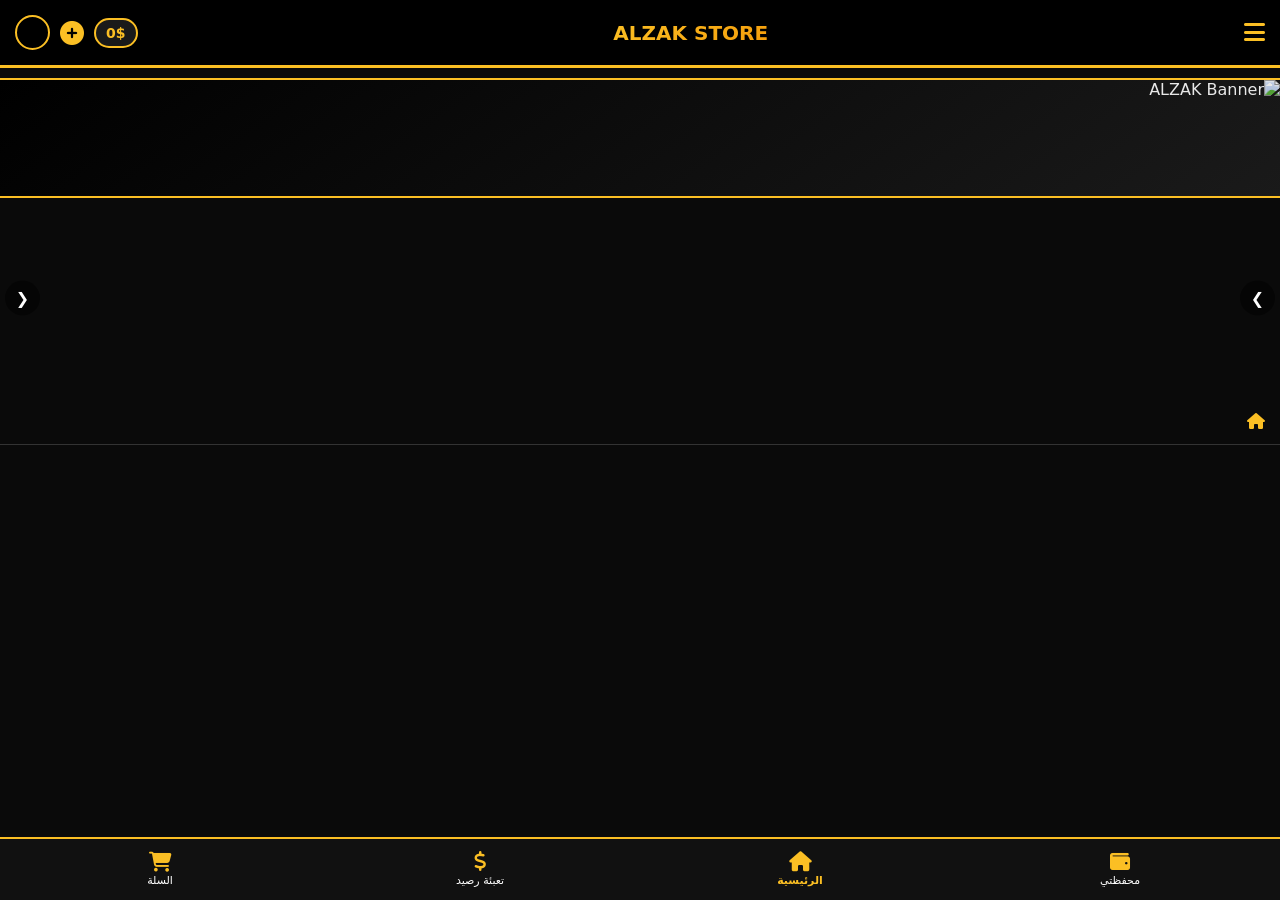
==== index.html @ 77b1ed52 "Update index.html" ====
<!DOCTYPE html>
<html lang="ar" dir="rtl">
<head>
    <meta charset="UTF-8">
    <meta name="viewport" content="width=device-width, initial-scale=1.0, maximum-scale=5.0, user-scalable=yes">
    <title>ALZAK STORE | المتجر الرسمي</title>
    <link rel="stylesheet" href="https://cdnjs.cloudflare.com/ajax/libs/font-awesome/6.5.1/css/all.min.css">
    <link rel="stylesheet" href="css/style.css">
</head>
<body>
    <!-- الهيدر -->
    <div class="header">
        <div class="header-left">
            <i class="fas fa-bars" onclick="toggleSideMenu()"></i>
        </div>
        <div class="logo">
            <h1>ALZAK STORE</h1>
        </div>
        <div class="header-right">
            <span class="wallet-mini" id="walletMini">0$</span>
            <i class="fas fa-plus-circle" onclick="showDepositModal()" style="color: #fbbf24; font-size: 24px;"></i>
            <!-- أيقونة المستخدم -->
            <div class="profile-icon" onclick="showAuthModal()" id="loginIcon"></div>
            <!-- القائمة المنسدلة اليمنى (بعد تسجيل الدخول) -->
            <div id="userMenu" style="display: none;">
                <span id="userName"></span>
                <i class="fas fa-chevron-down"></i>
                <div class="dropdown" id="userDropdown">
                    <!-- معلومات المستخدم -->
                    <div class="dropdown-user-info">
                        <div class="dropdown-name" id="dropdownUserName"></div>
                        <div class="dropdown-email" id="dropdownUserEmail"></div>
                    </div>
                    <div class="dropdown-divider"></div>
                    <!-- روابط -->
                    <a href="#" id="adminLink" style="display: none;" onclick="showAdminPanel()">🔧 لوحة المدير</a>
                    <a href="#" onclick="logout()">🚪 تسجيل خروج</a>
                </div>
            </div>
        </div>
    </div>

    <!-- القائمة الجانبية (☰) -->
    <div id="sideMenu" class="side-menu">
        <div class="menu-header">
            <i class="fas fa-times" onclick="toggleSideMenu()"></i>
            <h3>القائمة</h3>
        </div>
        
        <!-- الملف الشخصي (يظهر فقط للمستخدمين المسجلين) -->
        <div class="menu-profile" id="menuProfile" style="display: none;">
            <div class="profile-name" id="menuProfileName"></div>
            <div class="profile-email" id="menuProfileEmail"></div>
        </div>
        
        <!-- روابط عامة -->
        <div class="menu-section">
            <div class="menu-section-title">المتجر</div>
            <ul class="menu-items">
                <li><a href="#" onclick="showMainCategories(); toggleSideMenu()"><i class="fas fa-home"></i> الرئيسية</a></li>
                <li><a href="#" onclick="toggleTheme(); toggleSideMenu()"><i class="fas fa-sun"></i> الوضع الفاتح</a></li>
            </ul>
        </div>
        
        <div class="menu-footer">
            <p>ALZAK STORE<br>©2025</p>
        </div>
    </div>

    <!-- البانر -->
    <div class="banner">
        <img src="https://i.ibb.co/svNY3gdM/Screenshot-20260307-020853.jpg" alt="ALZAK Banner">
    </div>

    <!-- السلايدر (صور فقط) -->
    <div class="slider-container">
        <div class="slider">
            <!-- الشريحة 1: صورة PUBG -->
            <div class="slide" style="background-image: url('https://i.ibb.co/5CxJNZG/Screenshot-20260312-222843.jpg');"></div>
            
            <!-- الشريحة 2: الصورة الجديدة الأولى -->
            <div class="slide" style="background-image: url('https://i.ibb.co/LdhFKbQ9/file-00000000c8c072469370cc5fb4ec4d15.png');"></div>
            
            <!-- الشريحة 3: الصورة الجديدة الثانية -->
            <div class="slide" style="background-image: url('https://i.ibb.co/svXRd7Rc/file-00000000872c720887125c86dc5f4954-1.png');"></div>
        </div>
        <button class="slider-prev">❮</button>
        <button class="slider-next">❯</button>
        <div class="slider-dots"></div>
    </div>

    <div class="breadcrumb" id="breadcrumb">
        <i class="fas fa-home" onclick="showMainCategories()"></i>
    </div>

    <!-- الأقسام الرئيسية (3 مربعات) -->
    <div id="mainCategories" class="main-categories"></div>

    <!-- محتوى الفئات والمنتجات (يظهر عند الضغط) -->
    <div id="subContent" class="sub-content" style="display: none;"></div>

    <!-- لوحة المدير -->
    <div id="adminPanel" class="admin-panel">
        <div class="admin-header">
            <h2><i class="fas fa-crown"></i> لوحة التحكم</h2>
            <button onclick="hideAdminPanel()"><i class="fas fa-times"></i></button>
        </div>
        <div class="admin-tabs">
            <button class="tab-btn active" onclick="showAdminTab('products')">المنتجات</button>
            <button class="tab-btn" onclick="showAdminTab('orders')">الطلبات</button>
            <button class="tab-btn" onclick="showAdminTab('charges')">طلبات الشحن</button>
            <button class="tab-btn" onclick="showAdminTab('users')">العملاء</button>
            <button class="tab-btn" onclick="showAdminTab('stats')">الإحصائيات</button>
        </div>
        <div id="adminProducts" class="admin-tab-content active"></div>
        <div id="adminOrders" class="admin-tab-content"></div>
        <div id="adminCharges" class="admin-tab-content"></div>
        <div id="adminUsers" class="admin-tab-content"></div>
        <div id="adminStats" class="admin-tab-content"></div>
    </div>

    <!-- النوافذ المنبثقة -->
    <div id="authModal" class="modal">
        <div class="modal-content">
            <span class="close" onclick="closeModal('authModal')">&times;</span>
            <h2 style="text-align: center;">تسجيل الدخول</h2>
            <input type="email" id="loginEmail" placeholder="البريد الإلكتروني">
            <input type="password" id="loginPassword" placeholder="كلمة المرور">
            <button onclick="loginWithEmail()">دخول</button>
            <p style="text-align: center; margin: 10px 0;">أو</p>
            <button onclick="loginWithGoogle()" style="background: #fff; color: #000;">تسجيل بحساب Google</button>
            <p style="text-align: center; margin-top: 15px;">ليس لديك حساب؟ <a href="#" onclick="showRegisterModal()" style="color: #fbbf24;">سجل الآن</a></p>
        </div>
    </div>

    <div id="registerModal" class="modal">
        <div class="modal-content">
            <span class="close" onclick="closeModal('registerModal')">&times;</span>
            <h2 style="text-align: center;">تسجيل جديد</h2>
            <input type="text" id="regName" placeholder="الاسم">
            <input type="email" id="regEmail" placeholder="البريد الإلكتروني">
            <input type="password" id="regPassword" placeholder="كلمة المرور">
            <button onclick="registerWithEmail()">تسجيل</button>
        </div>
    </div>

    <div id="purchaseModal" class="modal">
        <div class="modal-content">
            <span class="close" onclick="closeModal('purchaseModal')">&times;</span>
            <h2 style="text-align: center;">تأكيد الشراء</h2>
            <div id="purchaseDetails" style="margin: 15px 0;"></div>
            <input type="text" id="playerId" placeholder="معرف اللعبة / الحساب">
            <button onclick="confirmPurchase()">تأكيد الشراء</button>
        </div>
    </div>

    <!-- نافذة المحفظة -->
    <div id="walletModal" class="modal">
        <div class="modal-content">
            <span class="close" onclick="closeModal('walletModal')">&times;</span>
            <h2 style="text-align: center;">محفظتي</h2>
            <div style="font-size: 36px; color: #fbbf24; text-align: center; margin: 20px 0;" id="walletBalance">0$</div>
            
            <!-- زر الإيداع الجديد -->
            <button onclick="showDepositModal()" style="width: 100%; background: #fbbf24; color: #000; border: none; padding: 15px; border-radius: 30px; font-weight: 700; margin-bottom: 20px;">💰 إيداع رصيد جديد</button>
            
            <h3 style="margin-top: 20px;">آخر الحركات</h3>
            <div id="walletTransactions"></div>
        </div>
    </div>

    <div id="ordersModal" class="modal">
        <div class="modal-content">
            <span class="close" onclick="closeModal('ordersModal')">&times;</span>
            <h2 style="text-align: center;">طلباتي</h2>
            <div id="ordersList"></div>
        </div>
    </div>

    <div id="toast" class="toast"></div>

    <!-- نافذة الإيداع الجديدة (تظهر ديناميكياً) -->
    <div id="depositModal" class="modal">
        <!-- المحتوى يتم إنشاؤه عبر JavaScript -->
    </div>

    <!-- القائمة السفلية -->
    <nav class="bottom-nav">
        <div class="nav-item" onclick="showWallet()">
            <i class="fas fa-wallet"></i>
            <span>محفظتي</span>
        </div>
        <div class="nav-item active" onclick="showMainCategories()">
            <i class="fas fa-home"></i>
            <span>الرئيسية</span>
        </div>
        <div class="nav-item" onclick="showDepositModal()">
            <i class="fas fa-dollar-sign"></i>
            <span>تعبئة رصيد</span>
        </div>
        <div class="nav-item" onclick="showMyOrders()">
            <i class="fas fa-shopping-cart"></i>
            <span>السلة</span>
        </div>
    </nav>

    <!-- ملفات JavaScript -->
    <script src="js/firebase-config.js" type="module"></script>
    <script src="js/store-data.js"></script>
    <script src="js/auth.js" type="module"></script>
    <script src="js/wallet.js" type="module"></script>
    <script src="js/admin.js" type="module"></script>
    <script src="js/main.js" type="module"></script>
</body>
</html>
---- css/style.css ----
* {
    margin: 0;
    padding: 0;
    box-sizing: border-box;
    font-family: system-ui, -apple-system, 'Segoe UI', Roboto, sans-serif;
}

body {
    background: #0a0a0a;
    color: #fff;
    transition: background 0.3s;
    padding-bottom: 70px; /* مساحة للقائمة السفلية */
}

body.light-mode {
    background: #f5f5f5;
    color: #000;
}

/* ===== الهيدر الجديد ===== */
.header {
    display: flex;
    justify-content: space-between;
    align-items: center;
    background: #000;
    padding: 15px;
    border-bottom: 3px solid #fbbf24;
}

.header-left i {
    font-size: 24px;
    cursor: pointer;
    color: #fbbf24;
}

.logo h1 {
    font-size: 20px;
    background: linear-gradient(135deg, #fbbf24, #f59e0b);
    -webkit-background-clip: text;
    -webkit-text-fill-color: transparent;
    margin: 0;
}

.header-right {
    display: flex;
    align-items: center;
    gap: 10px;
    position: relative;
}

.wallet-mini {
    background: #1a1a1a;
    padding: 5px 10px;
    border-radius: 20px;
    border: 2px solid #fbbf24;
    color: #fbbf24;
    font-weight: 700;
    font-size: 14px;
}

.header-right i {
    font-size: 24px;
    cursor: pointer;
    color: #fbbf24;
}

.profile-icon {
    width: 35px;
    height: 35px;
    border-radius: 50%;
    background: url('https://i.ibb.co/1YJrvSr3/file-000000005428724691b0c7d13890c115-1.jpg') no-repeat center center/cover;
    border: 2px solid #fbbf24;
    cursor: pointer;
}

/* ===== القائمة المنسدلة اليمنى ===== */
#userMenu {
    display: flex;
    align-items: center;
    gap: 5px;
    cursor: pointer;
    background: #1a1a1a;
    padding: 8px 12px;
    border-radius: 30px;
    border: 2px solid #fbbf24;
    position: relative;
}

#userMenu span {
    color: #fbbf24;
    font-weight: 700;
    font-size: 14px;
}

#userMenu i {
    font-size: 16px;
    color: #fbbf24;
}

.dropdown {
    position: absolute;
    top: 50px;
    left: 0;
    background: #111;
    border: 2px solid #fbbf24;
    border-radius: 15px;
    padding: 15px;
    min-width: 220px;
    display: none;
    z-index: 1001;
    box-shadow: 0 5px 15px rgba(0,0,0,0.5);
}

#userMenu:hover .dropdown {
    display: block;
}

.dropdown-user-info {
    text-align: center;
    margin-bottom: 10px;
    padding-bottom: 10px;
    border-bottom: 1px solid #333;
}

.dropdown-name {
    color: #fbbf24;
    font-weight: 700;
    font-size: 16px;
    margin-bottom: 5px;
}

.dropdown-email {
    color: #888;
    font-size: 12px;
}

.dropdown-divider {
    height: 1px;
    background: #333;
    margin: 10px 0;
}

.dropdown a {
    display: block;
    padding: 10px;
    color: #fff;
    text-decoration: none;
    border-radius: 10px;
    text-align: right;
}

.dropdown a:hover {
    background: #fbbf24;
    color: #000;
}

body.light-mode .dropdown {
    background: #fff;
}

body.light-mode .dropdown-name {
    color: #fbbf24;
}

body.light-mode .dropdown-email {
    color: #666;
}

body.light-mode .dropdown a {
    color: #000;
}

/* ===== القائمة الجانبية ===== */
.side-menu {
    position: fixed;
    top: 0;
    right: -280px;
    width: 260px;
    height: 100vh;
    background: #111;
    border-left: 2px solid #fbbf24;
    transition: 0.3s;
    z-index: 10000;
    padding: 20px;
    overflow-y: auto;
}

.side-menu.show {
    right: 0;
}

.menu-header {
    display: flex;
    align-items: center;
    gap: 15px;
    margin-bottom: 30px;
    color: #fbbf24;
}

.menu-header i {
    font-size: 24px;
    cursor: pointer;
}

.menu-profile {
    text-align: center;
    padding: 20px;
    border-bottom: 2px solid #fbbf24;
    margin-bottom: 20px;
}

.menu-profile .profile-name {
    font-size: 18px;
    font-weight: 700;
    color: #fbbf24;
}

.menu-profile .profile-email {
    font-size: 12px;
    color: #888;
}

.menu-section {
    margin-bottom: 20px;
}

.menu-section-title {
    color: #fbbf24;
    font-size: 14px;
    margin-bottom: 10px;
    padding-right: 10px;
}

.menu-items {
    list-style: none;
}

.menu-items li {
    margin-bottom: 15px;
}

.menu-items a {
    color: #fff;
    text-decoration: none;
    display: flex;
    align-items: center;
    gap: 10px;
    padding: 8px 10px;
    border-radius: 10px;
    transition: 0.3s;
}

.menu-items a:hover {
    background: #fbbf24;
    color: #000;
}

.menu-footer {
    margin-top: 40px;
    text-align: center;
    color: #666;
    font-size: 12px;
}

body.light-mode .side-menu {
    background: #fff;
}

body.light-mode .menu-items a {
    color: #000;
}

body.light-mode .menu-items a:hover {
    background: #fbbf24;
    color: #000;
}

body.light-mode .menu-profile .profile-email {
    color: #666;
}

/* ===== البانر ===== */
.banner {
    width: 100%;
    height: 120px;
    margin: 10px 0;
    background: linear-gradient(145deg, #000, #1a1a1a);
    border-top: 2px solid #fbbf24;
    border-bottom: 2px solid #fbbf24;
    display: flex;
    align-items: center;
    justify-content: center;
    overflow: hidden;
}

.banner img {
    width: 100%;
    height: 100%;
    object-fit: cover;
    opacity: 0.9;
}

/* ===== السلايدر ===== */
.slider-container {
    position: relative;
    width: 100%;
    height: 180px;
    margin: 10px 0;
    overflow: hidden;
    border-radius: 15px;
}

.slider {
    display: flex;
    height: 100%;
    transition: transform 0.5s ease;
}

.slide {
    min-width: 100%;
    height: 100%;
    background-size: cover;
    background-position: center;
    position: relative;
}

.slide-content {
    position: absolute;
    bottom: 20px;
    left: 20px;
    color: #fff;
    text-shadow: 2px 2px 4px rgba(0,0,0,0.7);
}

.slide-content h3 {
    font-size: 18px;
    margin-bottom: 5px;
    color: #fbbf24;
}

.slide-content p {
    font-size: 13px;
    margin-bottom: 8px;
}

.slide-content .buy-btn {
    width: auto;
    padding: 6px 15px;
    font-size: 12px;
}

.slider-prev, .slider-next {
    position: absolute;
    top: 50%;
    transform: translateY(-50%);
    background: rgba(0,0,0,0.5);
    color: #fff;
    border: none;
    padding: 8px;
    cursor: pointer;
    z-index: 10;
    font-size: 16px;
    border-radius: 50%;
    width: 35px;
    height: 35px;
    display: flex;
    align-items: center;
    justify-content: center;
}

.slider-prev {
    left: 5px;
}

.slider-next {
    right: 5px;
}

.slider-prev:hover, .slider-next:hover {
    background: #fbbf24;
    color: #000;
}

.slider-dots {
    position: absolute;
    bottom: 5px;
    left: 50%;
    transform: translateX(-50%);
    display: flex;
    gap: 5px;
    z-index: 10;
}

.dot {
    width: 8px;
    height: 8px;
    border-radius: 50%;
    background: rgba(255,255,255,0.5);
    cursor: pointer;
}

.dot.active {
    background: #fbbf24;
}

/* ===== مسار التنقل ===== */
.breadcrumb {
    padding: 15px;
    display: flex;
    gap: 10px;
    align-items: center;
    border-bottom: 1px solid #333;
    flex-wrap: wrap;
}

.breadcrumb i {
    color: #fbbf24;
    cursor: pointer;
}

.breadcrumb span {
    cursor: pointer;
    color: #fbbf24;
}

.breadcrumb span:last-child {
    color: #fff;
    cursor: default;
}

/* ===== الأقسام الرئيسية (3 مربعات) ===== */
.main-categories {
    display: grid;
    grid-template-columns: repeat(3, 1fr);
    gap: 10px;
    padding: 10px;
}

.section-card {
    aspect-ratio: 1 / 1;
    width: 100%;
    border-radius: 15px;
    overflow: hidden;
    cursor: pointer;
    position: relative;
    background-size: cover;
    background-position: center;
}

.section-overlay {
    position: absolute;
    top: 0;
    left: 0;
    right: 0;
    bottom: 0;
    background: rgba(0, 0, 0, 0.5);
    display: flex;
    align-items: center;
    justify-content: center;
    gap: 5px;
    font-size: 16px;
    font-weight: 700;
    color: #fff;
    text-shadow: 2px 2px 4px rgba(0,0,0,0.5);
}

.section-overlay i {
    color: #fbbf24;
    font-size: 20px;
}

/* ===== الفئات الفرعية (3 مربعات بجانب بعض - أصغر) ===== */
.categories-grid {
    display: grid;
    grid-template-columns: repeat(3, 1fr);
    gap: 8px;
    padding: 10px;
}

.category-card {
    aspect-ratio: 1 / 1;
    width: 100%;
    border-radius: 12px;
    overflow: hidden;
    cursor: pointer;
    background-size: cover;
    background-position: center;
    position: relative;
    box-shadow: 0 2px 5px rgba(0,0,0,0.3);
}

.category-image {
    width: 100%;
    height: 100%;
    background-size: cover;
    background-position: center;
    position: relative;
}

.category-overlay {
    position: absolute;
    top: 0;
    left: 0;
    right: 0;
    bottom: 0;
    background: rgba(0, 0, 0, 0.4);
    display: flex;
    align-items: center;
    justify-content: center;
    font-size: 14px;
    font-weight: 700;
    color: #fff;
    text-shadow: 2px 2px 4px rgba(0,0,0,0.5);
}

/* ===== المنتجات ===== */
.products-grid {
    display: grid;
    grid-template-columns: repeat(2, 1fr);
    gap: 15px;
    padding: 15px;
}

.product-card {
    background: #1a1a1a;
    border: 2px solid #333;
    border-radius: 15px;
    padding: 15px;
    text-align: center;
    cursor: pointer;
    transition: 0.3s;
}

.product-card:hover {
    border-color: #fbbf24;
}

.product-card .price {
    color: #fbbf24;
    font-size: 20px;
    font-weight: 900;
    margin: 10px 0;
}

.buy-btn {
    background: #fbbf24;
    color: #000;
    border: none;
    padding: 10px;
    border-radius: 30px;
    font-weight: 700;
    width: 100%;
    cursor: pointer;
}

/* ===== لوحة المدير ===== */
.admin-panel {
    position: fixed;
    top: 50%;
    left: 50%;
    transform: translate(-50%, -50%);
    width: 95%;
    height: 85vh;
    background: #111;
    border: 3px solid #fbbf24;
    border-radius: 25px;
    padding: 15px;
    z-index: 10000;
    overflow-y: auto;
    display: none;
}

.admin-header {
    display: flex;
    justify-content: space-between;
    align-items: center;
    margin-bottom: 15px;
}

.admin-header h2 {
    color: #fbbf24;
}

.admin-header button {
    background: none;
    border: none;
    color: #fbbf24;
    font-size: 24px;
    cursor: pointer;
}

.admin-tabs {
    display: flex;
    gap: 5px;
    flex-wrap: wrap;
    margin-bottom: 15px;
}

.tab-btn {
    flex: 1;
    min-width: 70px;
    background: #1a1a1a;
    color: #fff;
    border: 1px solid #333;
    padding: 12px 5px;
    border-radius: 30px;
    font-size: 13px;
    cursor: pointer;
}

.tab-btn.active {
    background: #fbbf24;
    color: #000;
    font-weight: 700;
}

.admin-tab-content {
    display: none;
}

.admin-tab-content.active {
    display: block;
}

/* ===== كروت إدارة المنتجات ===== */
.product-edit-card {
    background: #1a1a1a;
    border-radius: 15px;
    padding: 15px;
    margin-bottom: 15px;
}

.product-edit-row {
    display: flex;
    gap: 10px;
    margin-bottom: 10px;
}

.product-edit-row input {
    flex: 1;
    background: #333;
    border: 1px solid #fbbf24;
    border-radius: 10px;
    padding: 12px;
    color: #fff;
    font-size: 16px;
}

.product-edit-actions {
    display: flex;
    gap: 5px;
}

.product-edit-actions button {
    flex: 1;
    padding: 12px;
    border: none;
    border-radius: 10px;
    font-weight: 700;
    cursor: pointer;
}

.save-btn {
    background: #22c55e;
    color: #fff;
}

.delete-btn {
    background: #ef4444;
    color: #fff;
}

.add-btn {
    width: 100%;
    background: #fbbf24;
    color: #000;
    border: none;
    border-radius: 10px;
    padding: 15px;
    font-weight: 700;
    margin-top: 10px;
    cursor: pointer;
}

/* ===== النوافذ المنبثقة ===== */
.modal {
    display: none;
    position: fixed;
    top: 0;
    left: 0;
    right: 0;
    bottom: 0;
    background: rgba(0, 0, 0, 0.95);
    align-items: center;
    justify-content: center;
    padding: 15px;
    z-index: 9999;
}

.modal-content {
    background: #111;
    border: 2px solid #fbbf24;
    border-radius: 25px;
    padding: 25px;
    width: 100%;
    max-width: 400px;
}

.modal-content input,
.modal-content select {
    width: 100%;
    background: #333;
    border: 1px solid #fbbf24;
    border-radius: 10px;
    padding: 15px;
    margin: 10px 0;
    color: #fff;
    font-size: 16px;
}

.modal-content button {
    width: 100%;
    background: #fbbf24;
    color: #000;
    border: none;
    border-radius: 10px;
    padding: 15px;
    font-weight: 700;
    margin: 5px 0;
    cursor: pointer;
}

.close {
    position: absolute;
    top: 15px;
    left: 20px;
    font-size: 28px;
    color: #fbbf24;
    cursor: pointer;
}

/* ===== الإشعارات ===== */
.toast {
    position: fixed;
    bottom: 20px;
    left: 15px;
    right: 15px;
    background: #111;
    border: 2px solid #fbbf24;
    padding: 15px;
    border-radius: 30px;
    text-align: center;
    transform: translateY(200%);
    transition: 0.3s;
    z-index: 10001;
}

.toast.show {
    transform: translateY(0);
}

/* ===== القائمة السفلية ===== */
.bottom-nav {
    position: fixed;
    bottom: 0;
    left: 0;
    right: 0;
    background: #111;
    border-top: 2px solid #fbbf24;
    display: flex;
    justify-content: space-around;
    align-items: center;
    padding: 8px 0;
    z-index: 999;
    backdrop-filter: blur(10px);
}

body.light-mode .bottom-nav {
    background: #fff;
    border-top-color: #fbbf24;
}

.nav-item {
    display: flex;
    flex-direction: column;
    align-items: center;
    justify-content: center;
    color: #fff;
    cursor: pointer;
    padding: 5px 0;
    flex: 1;
    transition: 0.3s;
}

body.light-mode .nav-item {
    color: #000;
}

.nav-item i {
    font-size: 20px;
    margin-bottom: 2px;
    color: #fbbf24;
}

.nav-item span {
    font-size: 11px;
}

.nav-item.active i,
.nav-item.active span {
    color: #fbbf24;
    font-weight: 700;
}

.nav-item:hover {
    background: #1a1a1a;
}

body.light-mode .nav-item:hover {
    background: #f0f0f0;
}

/* ===== التجاوب مع الجوال ===== */
@media (max-width: 480px) {
    .products-grid {
        grid-template-columns: 1fr;
    }
    
    .categories-grid {
        grid-template-columns: repeat(3, 1fr);
        gap: 5px;
    }
    
    .category-overlay {
        font-size: 12px;
    }
    
    .wallet-mini {
        font-size: 12px;
        padding: 3px 8px;
    }
    
    .header-left i,
    .header-right i {
        font-size: 20px;
    }
    
    .logo h1 {
        font-size: 16px;
    }
    
    #userMenu span {
        font-size: 12px;
    }
    
    .dropdown {
        min-width: 180px;
        left: -50px;
    }
}
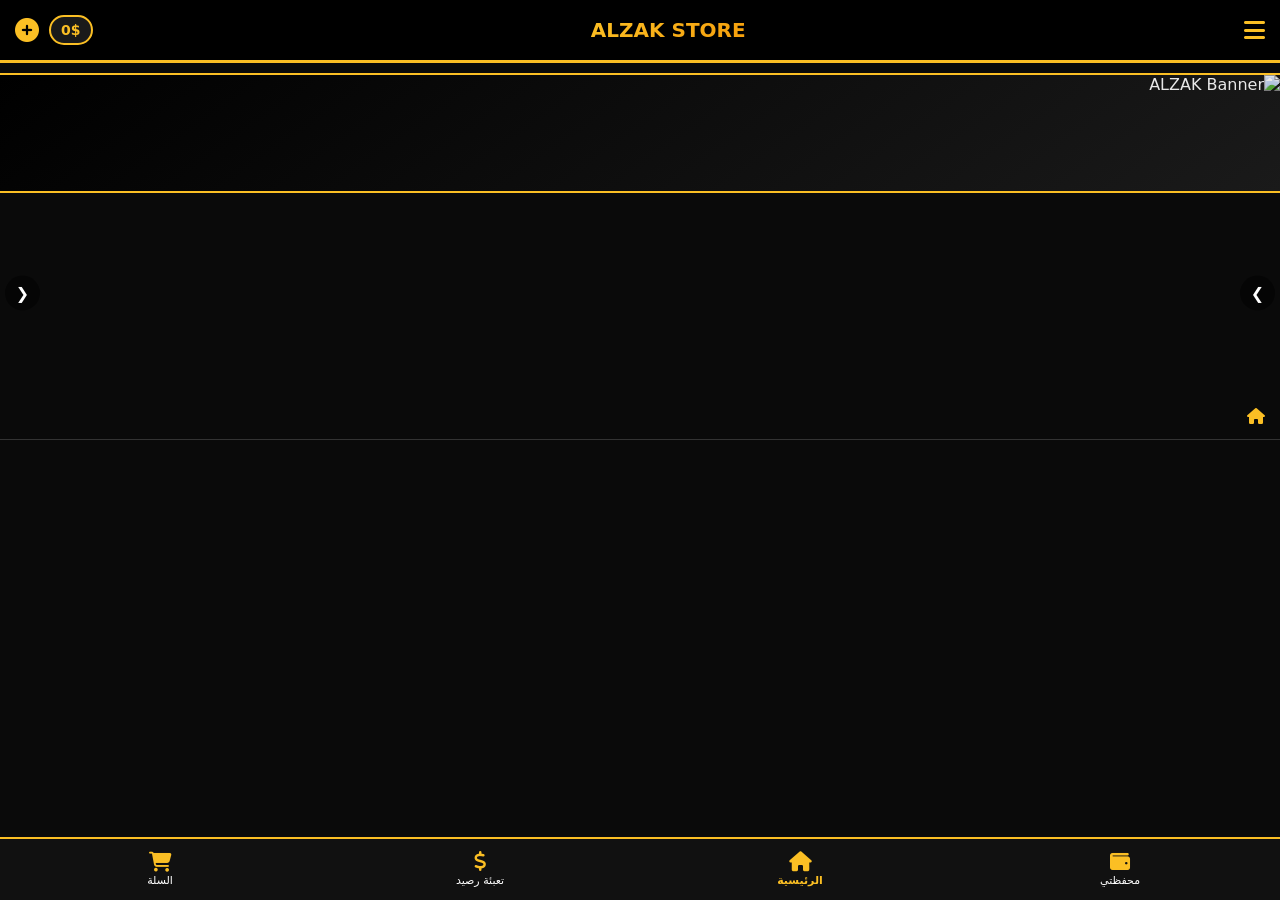
==== commit 057e8671: "Update index.html" ====
--- a/index.html
+++ b/index.html
@@ -8,7 +8,7 @@
     <link rel="stylesheet" href="css/style.css">
 </head>
 <body>
-    <!-- الهيدر -->
+    <!-- الهيدر (بدون دائرة تسجيل الدخول) -->
     <div class="header">
         <div class="header-left">
             <i class="fas fa-bars" onclick="toggleSideMenu()"></i>
@@ -19,24 +19,6 @@
         <div class="header-right">
             <span class="wallet-mini" id="walletMini">0$</span>
             <i class="fas fa-plus-circle" onclick="showDepositModal()" style="color: #fbbf24; font-size: 24px;"></i>
-            <!-- أيقونة المستخدم -->
-            <div class="profile-icon" onclick="showAuthModal()" id="loginIcon"></div>
-            <!-- القائمة المنسدلة اليمنى (بعد تسجيل الدخول) -->
-            <div id="userMenu" style="display: none;">
-                <span id="userName"></span>
-                <i class="fas fa-chevron-down"></i>
-                <div class="dropdown" id="userDropdown">
-                    <!-- معلومات المستخدم -->
-                    <div class="dropdown-user-info">
-                        <div class="dropdown-name" id="dropdownUserName"></div>
-                        <div class="dropdown-email" id="dropdownUserEmail"></div>
-                    </div>
-                    <div class="dropdown-divider"></div>
-                    <!-- روابط -->
-                    <a href="#" id="adminLink" style="display: none;" onclick="showAdminPanel()">🔧 لوحة المدير</a>
-                    <a href="#" onclick="logout()">🚪 تسجيل خروج</a>
-                </div>
-            </div>
         </div>
     </div>
 
@@ -45,12 +27,6 @@
         <div class="menu-header">
             <i class="fas fa-times" onclick="toggleSideMenu()"></i>
             <h3>القائمة</h3>
-        </div>
-        
-        <!-- الملف الشخصي (يظهر فقط للمستخدمين المسجلين) -->
-        <div class="menu-profile" id="menuProfile" style="display: none;">
-            <div class="profile-name" id="menuProfileName"></div>
-            <div class="profile-email" id="menuProfileEmail"></div>
         </div>
         
         <!-- روابط عامة -->
@@ -58,7 +34,18 @@
             <div class="menu-section-title">المتجر</div>
             <ul class="menu-items">
                 <li><a href="#" onclick="showMainCategories(); toggleSideMenu()"><i class="fas fa-home"></i> الرئيسية</a></li>
+                <li id="adminMenuItem" style="display: none;"><a href="#" onclick="showAdminPanel(); toggleSideMenu()"><i class="fas fa-crown"></i> لوحة المدير</a></li>
                 <li><a href="#" onclick="toggleTheme(); toggleSideMenu()"><i class="fas fa-sun"></i> الوضع الفاتح</a></li>
+            </ul>
+        </div>
+        
+        <!-- قسم تسجيل الدخول (يظهر للجميع) -->
+        <div class="menu-section" id="guestMenu">
+            <div class="menu-section-title">حسابي</div>
+            <ul class="menu-items">
+                <li><a href="#" onclick="showAuthModal(); toggleSideMenu()"><i class="fas fa-sign-in-alt"></i> تسجيل الدخول</a></li>
+                <li><a href="#" onclick="showRegisterModal(); toggleSideMenu()"><i class="fas fa-user-plus"></i> إنشاء حساب</a></li>
+                <li><a href="#" onclick="loginWithGoogle(); toggleSideMenu()"><i class="fab fa-google"></i> إنشاء حساب عبر Google</a></li>
             </ul>
         </div>
         
--- a/css/style.css
+++ b/css/style.css
@@ -253,6 +253,12 @@
 .menu-items a:hover {
     background: #fbbf24;
     color: #000;
+}
+
+/* تنسيق خاص لأيقونات تسجيل الدخول */
+.menu-items a i {
+    width: 20px;
+    text-align: center;
 }
 
 .menu-footer {
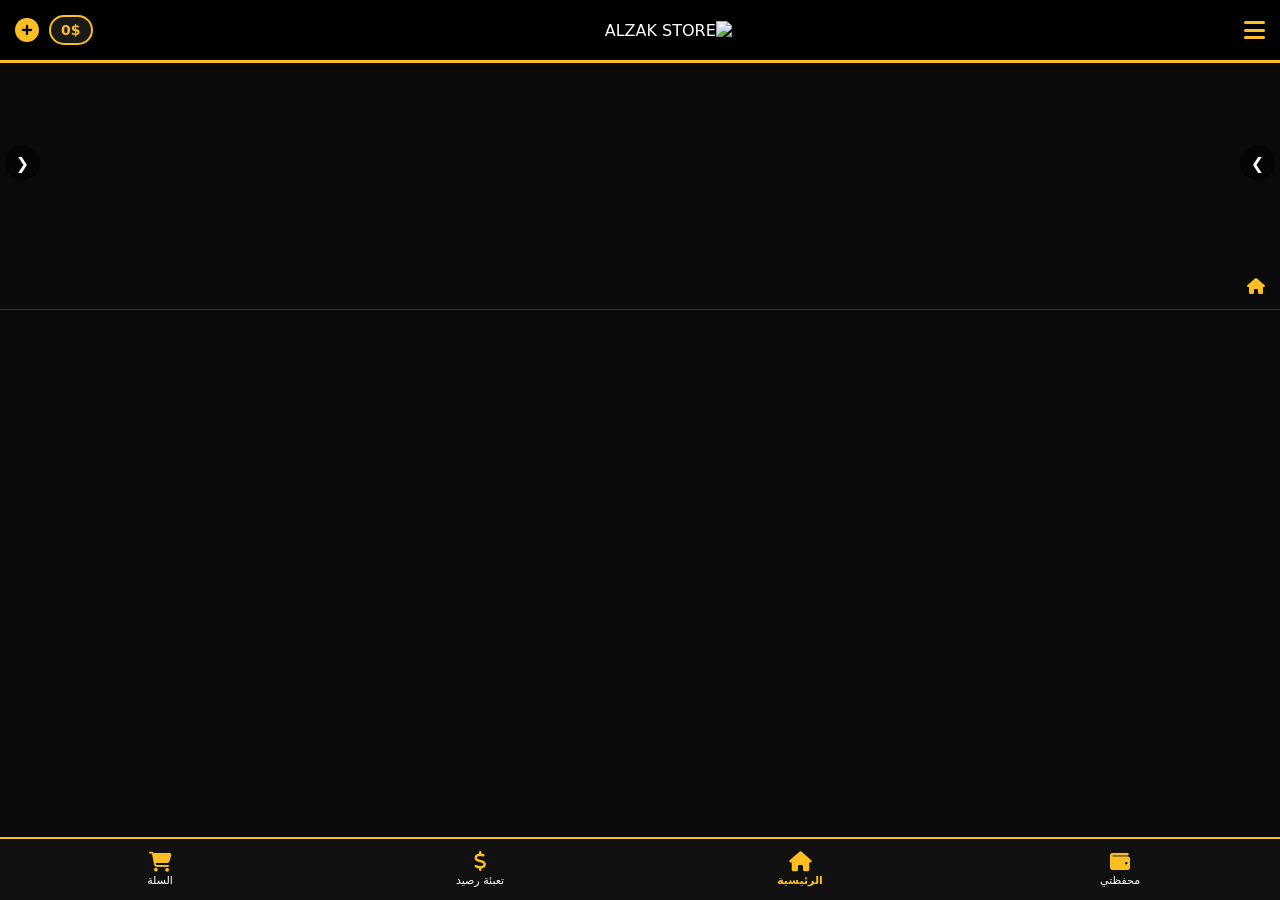
==== commit 9569c126: "Update index.html" ====
--- a/index.html
+++ b/index.html
@@ -14,7 +14,8 @@
             <i class="fas fa-bars" onclick="toggleSideMenu()"></i>
         </div>
         <div class="logo">
-            <h1>ALZAK STORE</h1>
+            <!-- صورة اللوغو الدائرية -->
+            <img src="https://i.ibb.co/1YJrvSr3/file-000000005428724691b0c7d13890c115-1.jpg" alt="ALZAK STORE" class="logo-img">
         </div>
         <div class="header-right">
             <span class="wallet-mini" id="walletMini">0$</span>
@@ -39,7 +40,7 @@
             </ul>
         </div>
         
-        <!-- قسم تسجيل الدخول (يظهر للجميع) -->
+        <!-- قسم الضيوف (يظهر لغير المسجلين) -->
         <div class="menu-section" id="guestMenu">
             <div class="menu-section-title">حسابي</div>
             <ul class="menu-items">
@@ -48,15 +49,29 @@
                 <li><a href="#" onclick="loginWithGoogle(); toggleSideMenu()"><i class="fab fa-google"></i> إنشاء حساب عبر Google</a></li>
             </ul>
         </div>
+
+        <!-- قسم المستخدم المسجل (يظهر للمسجلين فقط) -->
+        <div class="menu-section" id="userInfoMenu" style="display: none;">
+            <div class="user-info-header">
+                <div class="user-avatar" id="userAvatar">
+                    <i class="fas fa-user-circle"></i>
+                </div>
+                <div class="user-details">
+                    <div class="user-name" id="menuUserName"></div>
+                    <div class="user-email" id="menuUserEmail"></div>
+                </div>
+            </div>
+            <ul class="menu-items">
+                <li><a href="#" onclick="showWallet(); toggleSideMenu()"><i class="fas fa-wallet"></i> محفظتي</a></li>
+                <li><a href="#" onclick="showMyOrders(); toggleSideMenu()"><i class="fas fa-shopping-cart"></i> طلباتي</a></li>
+                <li><a href="#" onclick="showDepositModal(); toggleSideMenu()"><i class="fas fa-plus-circle"></i> تعبئة رصيد</a></li>
+                <li><a href="#" onclick="logout(); toggleSideMenu()"><i class="fas fa-sign-out-alt"></i> تسجيل خروج</a></li>
+            </ul>
+        </div>
         
         <div class="menu-footer">
             <p>ALZAK STORE<br>©2025</p>
         </div>
-    </div>
-
-    <!-- البانر -->
-    <div class="banner">
-        <img src="https://i.ibb.co/svNY3gdM/Screenshot-20260307-020853.jpg" alt="ALZAK Banner">
     </div>
 
     <!-- السلايدر (صور فقط) -->
--- a/css/style.css
+++ b/css/style.css
@@ -64,110 +64,13 @@
     color: #fbbf24;
 }
 
+/* ===== إزالة تنسيقات الدوائر القديمة ===== */
 .profile-icon {
-    width: 35px;
-    height: 35px;
-    border-radius: 50%;
-    background: url('https://i.ibb.co/1YJrvSr3/file-000000005428724691b0c7d13890c115-1.jpg') no-repeat center center/cover;
-    border: 2px solid #fbbf24;
-    cursor: pointer;
-}
-
-/* ===== القائمة المنسدلة اليمنى ===== */
+    display: none; /* إخفاء الدائرة */
+}
+
 #userMenu {
-    display: flex;
-    align-items: center;
-    gap: 5px;
-    cursor: pointer;
-    background: #1a1a1a;
-    padding: 8px 12px;
-    border-radius: 30px;
-    border: 2px solid #fbbf24;
-    position: relative;
-}
-
-#userMenu span {
-    color: #fbbf24;
-    font-weight: 700;
-    font-size: 14px;
-}
-
-#userMenu i {
-    font-size: 16px;
-    color: #fbbf24;
-}
-
-.dropdown {
-    position: absolute;
-    top: 50px;
-    left: 0;
-    background: #111;
-    border: 2px solid #fbbf24;
-    border-radius: 15px;
-    padding: 15px;
-    min-width: 220px;
-    display: none;
-    z-index: 1001;
-    box-shadow: 0 5px 15px rgba(0,0,0,0.5);
-}
-
-#userMenu:hover .dropdown {
-    display: block;
-}
-
-.dropdown-user-info {
-    text-align: center;
-    margin-bottom: 10px;
-    padding-bottom: 10px;
-    border-bottom: 1px solid #333;
-}
-
-.dropdown-name {
-    color: #fbbf24;
-    font-weight: 700;
-    font-size: 16px;
-    margin-bottom: 5px;
-}
-
-.dropdown-email {
-    color: #888;
-    font-size: 12px;
-}
-
-.dropdown-divider {
-    height: 1px;
-    background: #333;
-    margin: 10px 0;
-}
-
-.dropdown a {
-    display: block;
-    padding: 10px;
-    color: #fff;
-    text-decoration: none;
-    border-radius: 10px;
-    text-align: right;
-}
-
-.dropdown a:hover {
-    background: #fbbf24;
-    color: #000;
-}
-
-body.light-mode .dropdown {
-    background: #fff;
-}
-
-body.light-mode .dropdown-name {
-    color: #fbbf24;
-}
-
-body.light-mode .dropdown-email {
-    color: #666;
-}
-
-body.light-mode .dropdown a {
-    color: #000;
+    display: none; /* إخفاء القائمة المنسدلة */
 }
 
 /* ===== القائمة الجانبية ===== */
@@ -202,24 +105,6 @@
     cursor: pointer;
 }
 
-.menu-profile {
-    text-align: center;
-    padding: 20px;
-    border-bottom: 2px solid #fbbf24;
-    margin-bottom: 20px;
-}
-
-.menu-profile .profile-name {
-    font-size: 18px;
-    font-weight: 700;
-    color: #fbbf24;
-}
-
-.menu-profile .profile-email {
-    font-size: 12px;
-    color: #888;
-}
-
 .menu-section {
     margin-bottom: 20px;
 }
@@ -281,7 +166,56 @@
     color: #000;
 }
 
-body.light-mode .menu-profile .profile-email {
+/* ===== معلومات المستخدم في القائمة الجانبية ===== */
+.user-info-header {
+    display: flex;
+    align-items: center;
+    gap: 15px;
+    padding: 15px;
+    background: #1a1a1a;
+    border-radius: 15px;
+    margin-bottom: 20px;
+    border: 2px solid #fbbf24;
+}
+
+.user-avatar {
+    width: 50px;
+    height: 50px;
+    border-radius: 50%;
+    background: #333;
+    display: flex;
+    align-items: center;
+    justify-content: center;
+    border: 2px solid #fbbf24;
+}
+
+.user-avatar i {
+    font-size: 30px;
+    color: #fbbf24;
+}
+
+.user-details {
+    flex: 1;
+}
+
+.user-name {
+    font-weight: 700;
+    color: #fbbf24;
+    margin-bottom: 3px;
+    font-size: 14px;
+}
+
+.user-email {
+    font-size: 12px;
+    color: #888;
+    word-break: break-all;
+}
+
+body.light-mode .user-info-header {
+    background: #fff;
+}
+
+body.light-mode .user-email {
     color: #666;
 }
 
@@ -519,44 +453,56 @@
     text-shadow: 2px 2px 4px rgba(0,0,0,0.5);
 }
 
-/* ===== المنتجات ===== */
+/* ===== المنتجات (3 باقات في كل صف - مربعات) ===== */
 .products-grid {
     display: grid;
-    grid-template-columns: repeat(2, 1fr);
-    gap: 15px;
-    padding: 15px;
+    grid-template-columns: repeat(3, 1fr); /* 3 أعمدة */
+    gap: 8px;
+    padding: 8px;
 }
 
 .product-card {
+    aspect-ratio: 1 / 1; /* مربع */
     background: #1a1a1a;
-    border: 2px solid #333;
-    border-radius: 15px;
-    padding: 15px;
+    border: 1px solid #333;
+    border-radius: 10px;
+    padding: 8px;
     text-align: center;
     cursor: pointer;
     transition: 0.3s;
+    display: flex;
+    flex-direction: column;
+    justify-content: center;
+    align-items: center;
 }
 
 .product-card:hover {
     border-color: #fbbf24;
 }
 
+.product-card h4 {
+    font-size: 12px; /* تصغير الخط */
+    margin-bottom: 3px;
+    color: #fff;
+}
+
 .product-card .price {
     color: #fbbf24;
-    font-size: 20px;
+    font-size: 14px; /* تصغير السعر */
     font-weight: 900;
-    margin: 10px 0;
+    margin: 3px 0;
 }
 
 .buy-btn {
     background: #fbbf24;
     color: #000;
     border: none;
-    padding: 10px;
-    border-radius: 30px;
-    font-weight: 700;
-    width: 100%;
-    cursor: pointer;
+    padding: 4px 0; /* تصغير الزر */
+    border-radius: 15px;
+    font-weight: 700;
+    width: 90%;
+    cursor: pointer;
+    font-size: 10px; /* تصغير خط الزر */
 }
 
 /* ===== لوحة المدير ===== */
@@ -829,7 +775,26 @@
 /* ===== التجاوب مع الجوال ===== */
 @media (max-width: 480px) {
     .products-grid {
-        grid-template-columns: 1fr;
+        grid-template-columns: repeat(3, 1fr); /* حتى على الجوال 3 أعمدة */
+        gap: 5px;
+        padding: 5px;
+    }
+    
+    .product-card {
+        padding: 5px;
+    }
+    
+    .product-card h4 {
+        font-size: 10px;
+    }
+    
+    .product-card .price {
+        font-size: 12px;
+    }
+    
+    .buy-btn {
+        font-size: 8px;
+        padding: 3px 0;
     }
     
     .categories-grid {
@@ -855,12 +820,25 @@
         font-size: 16px;
     }
     
-    #userMenu span {
+    .user-info-header {
+        padding: 10px;
+        gap: 10px;
+    }
+    
+    .user-avatar {
+        width: 40px;
+        height: 40px;
+    }
+    
+    .user-avatar i {
+        font-size: 24px;
+    }
+    
+    .user-name {
         font-size: 12px;
     }
     
-    .dropdown {
-        min-width: 180px;
-        left: -50px;
+    .user-email {
+        font-size: 10px;
     }
 }
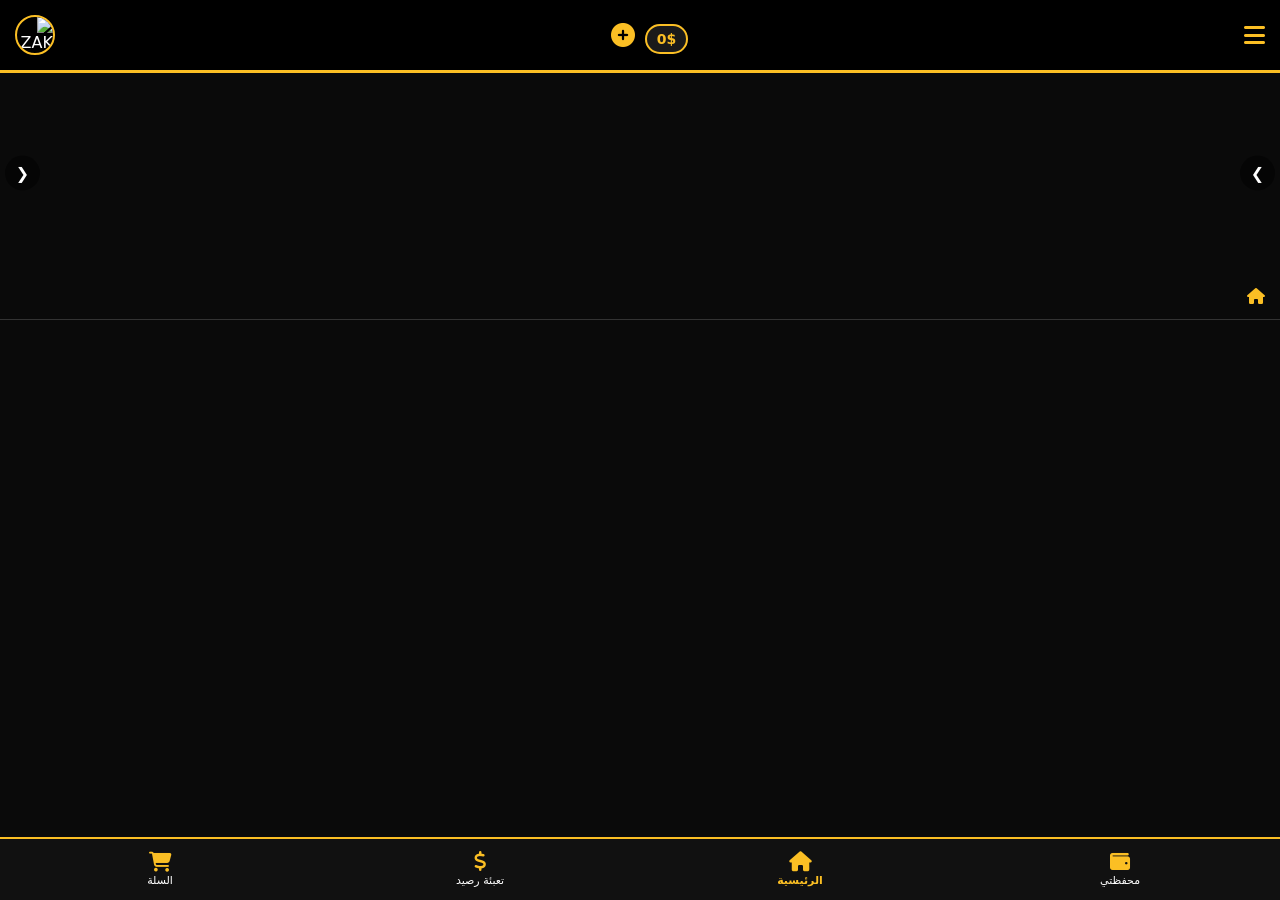
==== commit 63033a4f: "Update index.html" ====
--- a/index.html
+++ b/index.html
@@ -8,18 +8,19 @@
     <link rel="stylesheet" href="css/style.css">
 </head>
 <body>
-    <!-- الهيدر (بدون دائرة تسجيل الدخول) -->
+    <!-- الهيدر المعدل -->
     <div class="header">
         <div class="header-left">
             <i class="fas fa-bars" onclick="toggleSideMenu()"></i>
         </div>
-        <div class="logo">
-            <!-- صورة اللوغو الدائرية -->
-            <img src="https://i.ibb.co/1YJrvSr3/file-000000005428724691b0c7d13890c115-1.jpg" alt="ALZAK STORE" class="logo-img">
+        <div class="header-center">
+            <span class="wallet-mini" id="walletMini">0$</span>
+            <i class="fas fa-plus-circle" onclick="showDepositModal()" style="color: #fbbf24; font-size: 24px; margin-right: 5px;"></i>
         </div>
         <div class="header-right">
-            <span class="wallet-mini" id="walletMini">0$</span>
-            <i class="fas fa-plus-circle" onclick="showDepositModal()" style="color: #fbbf24; font-size: 24px;"></i>
+            <div class="logo">
+                <img src="https://i.ibb.co/1YJrvSr3/file-000000005428724691b0c7d13890c115-1.jpg" alt="ALZAK STORE" class="logo-img">
+            </div>
         </div>
     </div>
 
--- a/css/style.css
+++ b/css/style.css
@@ -33,12 +33,14 @@
     color: #fbbf24;
 }
 
-.logo h1 {
-    font-size: 20px;
-    background: linear-gradient(135deg, #fbbf24, #f59e0b);
-    -webkit-background-clip: text;
-    -webkit-text-fill-color: transparent;
-    margin: 0;
+/* اللوغو الدائري */
+.logo-img {
+    width: 40px;
+    height: 40px;
+    border-radius: 50%;
+    object-fit: cover;
+    border: 2px solid #fbbf24;
+    display: block;
 }
 
 .header-right {
@@ -219,25 +221,9 @@
     color: #666;
 }
 
-/* ===== البانر ===== */
+/* ===== البانر (تم إزالته) ===== */
 .banner {
-    width: 100%;
-    height: 120px;
-    margin: 10px 0;
-    background: linear-gradient(145deg, #000, #1a1a1a);
-    border-top: 2px solid #fbbf24;
-    border-bottom: 2px solid #fbbf24;
-    display: flex;
-    align-items: center;
-    justify-content: center;
-    overflow: hidden;
-}
-
-.banner img {
-    width: 100%;
-    height: 100%;
-    object-fit: cover;
-    opacity: 0.9;
+    display: none; /* إخفاء البانر */
 }
 
 /* ===== السلايدر ===== */
@@ -503,6 +489,91 @@
     width: 90%;
     cursor: pointer;
     font-size: 10px; /* تصغير خط الزر */
+}
+
+/* ===== كروت طرق الدفع (3 في السطر مع صور) ===== */
+.payment-grid {
+    display: grid;
+    grid-template-columns: repeat(3, 1fr);
+    gap: 10px;
+    margin: 20px 0;
+}
+
+.payment-card {
+    background: #1a1a1a;
+    border: 2px solid #333;
+    border-radius: 15px;
+    padding: 15px 10px;
+    text-align: center;
+    cursor: pointer;
+    transition: all 0.3s ease;
+    display: flex;
+    flex-direction: column;
+    align-items: center;
+    gap: 8px;
+}
+
+.payment-card:hover {
+    border-color: #fbbf24;
+    transform: translateY(-3px);
+}
+
+.payment-card.selected {
+    border-color: #fbbf24;
+    background: #222;
+    box-shadow: 0 0 15px rgba(251, 191, 36, 0.3);
+}
+
+.payment-image {
+    width: 60px;
+    height: 60px;
+    border-radius: 50%;
+    overflow: hidden;
+    background: #333;
+    display: flex;
+    align-items: center;
+    justify-content: center;
+    border: 2px solid #fbbf24;
+}
+
+.payment-image img {
+    width: 100%;
+    height: 100%;
+    object-fit: cover;
+}
+
+.payment-name {
+    color: #fbbf24;
+    font-size: 14px;
+    font-weight: 700;
+    margin: 5px 0 0;
+}
+
+.payment-number {
+    font-size: 10px;
+    color: #888;
+    word-break: break-all;
+    direction: ltr;
+    margin: 3px 0;
+    padding: 0 5px;
+}
+
+.payment-card .copy-btn {
+    background: #fbbf24;
+    color: #000;
+    border: none;
+    padding: 5px 10px;
+    border-radius: 20px;
+    font-weight: 700;
+    font-size: 11px;
+    cursor: pointer;
+    width: 80%;
+    margin-top: 5px;
+    transition: 0.2s;
+}
+
+.payment-card .copy-btn:hover {
+    background: #fff;
 }
 
 /* ===== لوحة المدير ===== */
@@ -775,7 +846,7 @@
 /* ===== التجاوب مع الجوال ===== */
 @media (max-width: 480px) {
     .products-grid {
-        grid-template-columns: repeat(3, 1fr); /* حتى على الجوال 3 أعمدة */
+        grid-template-columns: repeat(3, 1fr);
         gap: 5px;
         padding: 5px;
     }
@@ -797,6 +868,32 @@
         padding: 3px 0;
     }
     
+    .payment-grid {
+        gap: 5px;
+    }
+    
+    .payment-card {
+        padding: 10px 5px;
+    }
+    
+    .payment-image {
+        width: 50px;
+        height: 50px;
+    }
+    
+    .payment-name {
+        font-size: 12px;
+    }
+    
+    .payment-number {
+        font-size: 8px;
+    }
+    
+    .payment-card .copy-btn {
+        font-size: 9px;
+        padding: 4px 8px;
+    }
+    
     .categories-grid {
         grid-template-columns: repeat(3, 1fr);
         gap: 5px;
@@ -816,8 +913,9 @@
         font-size: 20px;
     }
     
-    .logo h1 {
-        font-size: 16px;
+    .logo-img {
+        width: 35px;
+        height: 35px;
     }
     
     .user-info-header {
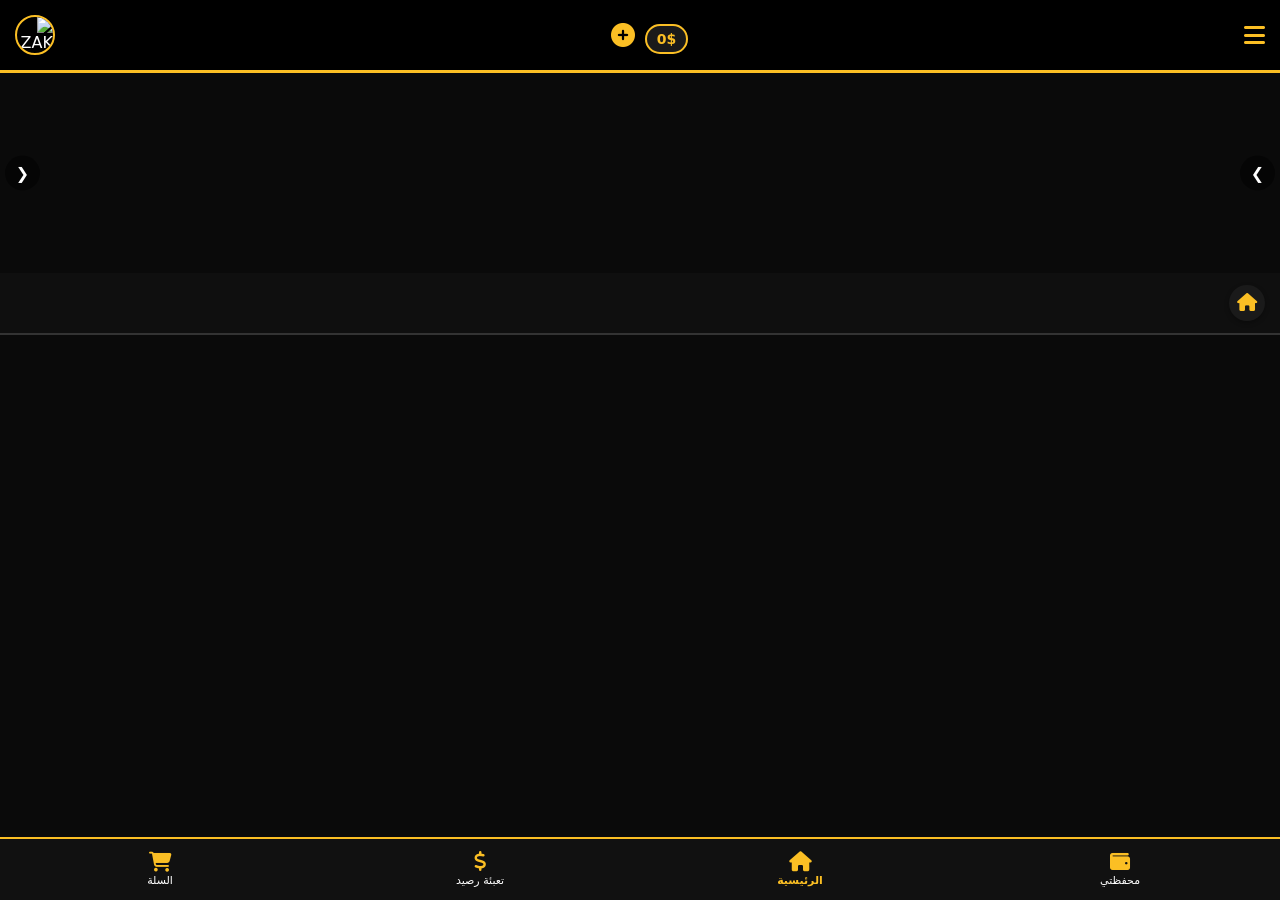
==== commit cba615e9: "Update index.html" ====
--- a/index.html
+++ b/index.html
@@ -63,9 +63,8 @@
                 </div>
             </div>
             <ul class="menu-items">
-                <li><a href="#" onclick="showWallet(); toggleSideMenu()"><i class="fas fa-wallet"></i> محفظتي</a></li>
-                <li><a href="#" onclick="showMyOrders(); toggleSideMenu()"><i class="fas fa-shopping-cart"></i> طلباتي</a></li>
-                <li><a href="#" onclick="showDepositModal(); toggleSideMenu()"><i class="fas fa-plus-circle"></i> تعبئة رصيد</a></li>
+                <!-- زر لوحة المدير (يظهر فقط للمدير) -->
+                <li id="adminMenuItem" style="display: none;"><a href="#" onclick="showAdminPanel(); toggleSideMenu()"><i class="fas fa-crown"></i> لوحة المدير</a></li>
                 <li><a href="#" onclick="logout(); toggleSideMenu()"><i class="fas fa-sign-out-alt"></i> تسجيل خروج</a></li>
             </ul>
         </div>
--- a/css/style.css
+++ b/css/style.css
@@ -329,70 +329,114 @@
     background: #fbbf24;
 }
 
-/* ===== مسار التنقل ===== */
+/* ===== مسار التنقل المحسن ===== */
 .breadcrumb {
-    padding: 15px;
-    display: flex;
-    gap: 10px;
-    align-items: center;
-    border-bottom: 1px solid #333;
+    padding: 12px 15px;
+    display: flex;
+    gap: 15px;
+    align-items: center;
+    border-bottom: 2px solid #333;
     flex-wrap: wrap;
+    background: #0f0f0f;
+    margin: 5px 0;
 }
 
 .breadcrumb i {
     color: #fbbf24;
     cursor: pointer;
+    font-size: 18px;
+    background: #1a1a1a;
+    padding: 8px;
+    border-radius: 50%;
+    transition: all 0.3s ease;
+    width: 36px;
+    height: 36px;
+    display: flex;
+    align-items: center;
+    justify-content: center;
+    box-shadow: 0 2px 5px rgba(0,0,0,0.3);
+}
+
+.breadcrumb i:hover {
+    background: #fbbf24;
+    color: #000;
+    transform: scale(1.1);
 }
 
 .breadcrumb span {
     cursor: pointer;
     color: #fbbf24;
+    font-size: 14px;
+    font-weight: 500;
+    transition: 0.3s;
+    padding: 5px 12px;
+    border-radius: 20px;
+    background: #1a1a1a;
+    box-shadow: 0 2px 5px rgba(0,0,0,0.3);
+}
+
+.breadcrumb span:hover {
+    background: #fbbf24;
+    color: #000;
 }
 
 .breadcrumb span:last-child {
     color: #fff;
     cursor: default;
-}
-
-/* ===== الأقسام الرئيسية (3 مربعات) ===== */
+    background: transparent;
+    box-shadow: none;
+}
+
+.breadcrumb span:last-child:hover {
+    background: transparent;
+    color: #fff;
+}
+
+/* ===== الأقسام الرئيسية (3 مربعات - اسم تحت الصورة) ===== */
 .main-categories {
     display: grid;
     grid-template-columns: repeat(3, 1fr);
-    gap: 10px;
-    padding: 10px;
+    gap: 15px;
+    padding: 15px;
 }
 
 .section-card {
-    aspect-ratio: 1 / 1;
-    width: 100%;
+    background: #1a1a1a;
+    border: 2px solid #333;
     border-radius: 15px;
     overflow: hidden;
     cursor: pointer;
-    position: relative;
+    transition: 0.3s;
+    display: flex;
+    flex-direction: column;
+}
+
+.section-card:hover {
+    border-color: #fbbf24;
+    transform: translateY(-5px);
+}
+
+.section-image {
+    width: 100%;
+    aspect-ratio: 1 / 1;
     background-size: cover;
     background-position: center;
 }
 
-.section-overlay {
-    position: absolute;
-    top: 0;
-    left: 0;
-    right: 0;
-    bottom: 0;
-    background: rgba(0, 0, 0, 0.5);
-    display: flex;
-    align-items: center;
-    justify-content: center;
-    gap: 5px;
-    font-size: 16px;
-    font-weight: 700;
-    color: #fff;
-    text-shadow: 2px 2px 4px rgba(0,0,0,0.5);
-}
-
-.section-overlay i {
-    color: #fbbf24;
-    font-size: 20px;
+.section-name {
+    padding: 12px;
+    text-align: center;
+    font-weight: 700;
+    color: #fbbf24;
+    background: #111;
+    border-top: 2px solid #333;
+    font-size: 14px;
+}
+
+body.light-mode .section-name {
+    background: #fff;
+    color: #fbbf24;
+    border-top-color: #ddd;
 }
 
 /* ===== الفئات الفرعية (3 مربعات بجانب بعض - أصغر) ===== */
@@ -868,6 +912,32 @@
         padding: 3px 0;
     }
     
+    .main-categories {
+        gap: 10px;
+        padding: 10px;
+    }
+    
+    .section-name {
+        padding: 8px;
+        font-size: 12px;
+    }
+    
+    .breadcrumb {
+        padding: 10px;
+        gap: 10px;
+    }
+    
+    .breadcrumb i {
+        width: 32px;
+        height: 32px;
+        font-size: 16px;
+    }
+    
+    .breadcrumb span {
+        font-size: 12px;
+        padding: 4px 8px;
+    }
+    
     .payment-grid {
         gap: 5px;
     }
